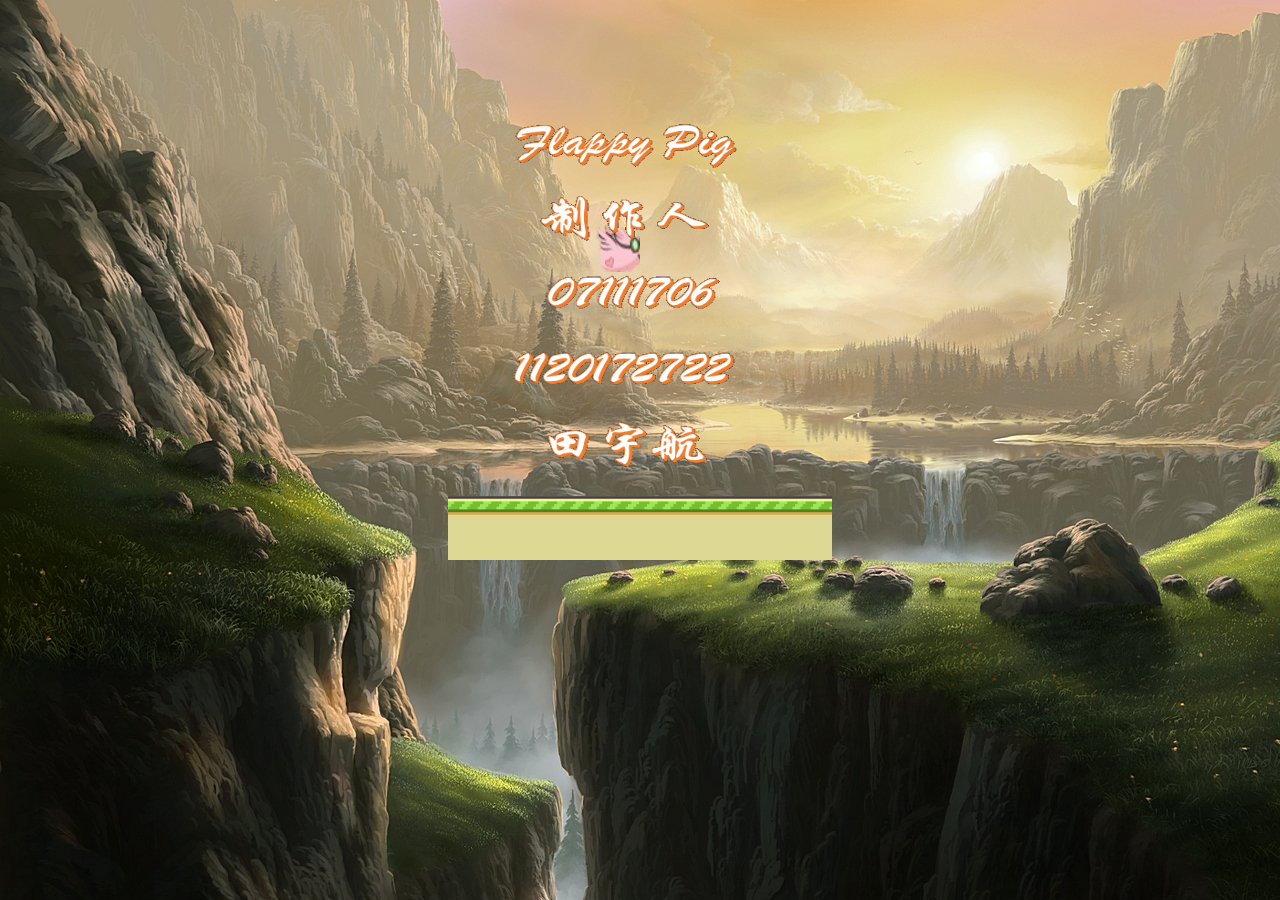
==== index.html @ aa267562 "Update index.html" ====
<html>

<head>
    <title>GuguGua's Flappy Pig </title>
    <style>
        canvas {
            display: block;
            margin: 15 auto;
            border: 0px solid rebeccapurple;
        }

        body {
            background: url("images/HBac1.jpg");
            padding-top: 40px;
        }
    </style>
    <script>
        //空间实体
        var Spacex = 0;
        var Spacey = 0;
        var Spacewidth = 384;
        var Spaceheight = 512;
        var backgroundwidth = 384;
        var backgroundheight = 448;
        var groundwidth = 18.5;
        var groundheight = 64;

        var S_fly;
        var S_hit;
        var S_death;
        var S_score;

        var birdwidth = 50;
        var birdheight = 60;
        var birdx = 192 - birdwidth;
        var birdy = 224 - birdheight;
        var birdvy = 0;        //鸟初始的y轴速度
        var birdimage;
        var gravity = 0.8;		 //重力加速度
        var jumpvelocity = 8;	 //跳跃时获得的向上速度
        var birdstate;

        var upbackground;
        var bottombackground;
        var bottomstate;
        var pipeupimage;
        var pipedownimage;
        var pipewidth = 69;
        var blankwidth = 150;
        var pipeinterval = pipewidth + 160;
        var pipenumber = 0;
        var fps = 30;
        var gamestate = 0;
        var Num;
        var highscore = 0;
        var score = 0
        var movespeed = groundwidth / 4;

        var Infoimage;
        var Infowidth = 250;
        var Infoheight = 250;

        var text = 'Your Score';
        var boardimage;
        var boardx;
        var boardy = 140;
        var boardwidth = 282;
        var boardheight = 245;

        var canvas;
        var Flappy;
        var i;
        var pipeheight = [];
        var Pipes = [
            [0, 0],
            [0, 0],
            [0, 0]];

        function init() {
            Flappy = document.getElementById('canvas').getContext('2d');
            S_fly = document.getElementById('S_fly');
            S_score = document.getElementById('S_score');
            S_hit = document.getElementById('S_hit');
            deadsound = document.getElementById('deadsound');
            Startsound = document.getElementById('Startsound');
            Flappy.lineWidth = 2;
            Flappy.font = "bold 40px KaiTi";
            Flappy.fillStyle = 'red';
            bottombackground = new Image();
            bottombackground.src = "images/ground.png";
            bottomstate = 1;
            birdimage = new Image();
            birdimage.src = "images/pig3.png";
            birdstate = 1;
            Infoimage = new Image();
            Infoimage.src = "images/Info1.png";
            boardimage = new Image();
            boardimage.src = "images/scoreboard.png";
            boardx = (backgroundwidth - boardwidth) / 2;
            pipeupimage = new Image();
            pipeupimage.src = "images/pipeup.png";
            pipedownimage = new Image();
            pipedownimage.src = "images/pipedown.png";
            Num = Math.ceil(Spacewidth / groundwidth) + 1;

            initPipe();
            DrawBegin();
            canvas = document.getElementById("canvas");
            canvas.addEventListener("mousedown", mouseDown, false);
            window.addEventListener("keydown", keyDown, false);
            setInterval(work, 1000 / fps);
        }

        function initPipe() {
            for (i = 0; i < 200; i++)
                pipeheight[i] = Math.ceil(Math.random() * 216) + 56;
            for (i = 0; i < 3; i++) {
                Pipes[i][0] = Spacewidth + i * pipeinterval;
                Pipes[i][1] = pipeheight[pipenumber];
                pipenumber++;
            }
        }
        function playSound(sound, src) {
            if (src != '' && typeof src != undefined) {
                sound.src = src;
            }
        }
        //游戏的主要逻辑及绘制
        function work() {
            //游戏未开始
            if (gamestate == 0) {
                DrawBegin();
                DrawBird();
                DrawIns();
            }
            //游戏进行中
            if (gamestate == 1) {
                birdvy = birdvy + gravity;
                DrawScene();
                DrawBird();
                DrawScore();
                CheckCollison();		//检测碰撞
            }
            //游戏结束
            if (gamestate == 2) {
                if (birdy + birdheight < backgroundheight)	//如果鸟没有落地
                    birdvy = birdvy + gravity;
                else birdvy = 0;
                DrawEnd();
                DrawBird();
                DrawFinalScore();
            }
        }

        function DrawIns() {
            Flappy.drawImage(Infoimage, birdx - 90, birdy + birdheight - 150, Infowidth, Infoheight + 100);
        }
        function DrawFinalScore() {
            Flappy.drawImage(boardimage, boardx, boardy, boardwidth, boardheight);
            Flappy.fillText(score, boardx + 140, boardheight / 2 + boardy - 8);
            Flappy.fillText(highscore, boardx + 140, boardheight / 2 + boardy + 44);
        }
        function DrawBegin() {
            Flappy.clearRect(Spacex, Spacey, Spacewidth, Spaceheight);
            DrawGround();
        }

        function DrawScene() {
            Flappy.clearRect(Spacex, Spacey, Spacewidth, Spaceheight);
            DrawGround();
            drawAllPipe();
        }

        function DrawEnd() {
            Flappy.clearRect(Spacex, Spacey, Spacewidth, Spaceheight);
            switch (bottomstate) {
                case 1:
                    for (i = 0; i < Num; i++)
                        Flappy.drawImage(bottombackground, groundwidth * (i - 0.75), backgroundheight, groundwidth, groundheight);
                    break;
                case 2:
                    for (i = 0; i < Num; i++)
                        Flappy.drawImage(bottombackground, groundwidth * i, backgroundheight, groundwidth, groundheight);
                    break;
                case 3:
                    for (i = 0; i < Num; i++)
                        Flappy.drawImage(bottombackground, groundwidth * (i - 0.25), backgroundheight, groundwidth, groundheight);
                    break;
                case 4:
                    for (i = 0; i < Num; i++)
                        Flappy.drawImage(bottombackground, groundwidth * (i - 0.5), backgroundheight, groundwidth, groundheight);
            }
            //绘制当前的柱子
            for (i = 0; i < 3; i++)
                DrawSigPipe(Pipes[i][0], Pipes[i][1]);
        }

        function DrawGround() {
            if (bottomstate == 1) {
                for (i = 0; i < Num; i++)
                    Flappy.drawImage(bottombackground, groundwidth * i, backgroundheight, groundwidth, groundheight);
                bottomstate = 2;
            }
            else if (bottomstate == 2) {
                for (i = 0; i < Num; i++)
                    Flappy.drawImage(bottombackground, groundwidth * (i - 0.25), backgroundheight, groundwidth, groundheight);
                bottomstate = 3;
            }
            else if (bottomstate == 3) {
                for (i = 0; i < Num; i++)
                    Flappy.drawImage(bottombackground, groundwidth * (i - 0.5), backgroundheight, groundwidth, groundheight);
                bottomstate = 4;
            }
            else if (bottomstate == 4) {
                for (i = 0; i < Num; i++)
                    Flappy.drawImage(bottombackground, groundwidth * (i - 0.75), backgroundheight, groundwidth, groundheight);
                bottomstate = 1;
            }
        }

        function DrawSigPipe(location, height) {
            Flappy.drawImage(pipeupimage, 0, 0, pipewidth * 2, height * 2 + 25, location, Spaceheight - (height + groundheight) - 25, pipewidth, height + 25);
            Flappy.drawImage(pipedownimage, 0, 793 - (backgroundheight - height - blankwidth) * 2, pipewidth * 2, (backgroundheight - height - blankwidth) * 2, location, 0, pipewidth, backgroundheight - height - blankwidth + 20);
        }

        function drawAllPipe() {
            for (i = 0; i < 3; i++) {
                Pipes[i][0] = Pipes[i][0] - movespeed;
            }
            if (Pipes[0][0] <= -pipewidth) {
                Pipes[0][0] = Pipes[1][0];
                Pipes[0][1] = Pipes[1][1];
                Pipes[1][0] = Pipes[2][0];
                Pipes[1][1] = Pipes[2][1];
                Pipes[2][0] = Pipes[2][0] + pipeinterval;
                Pipes[2][1] = pipeheight[pipenumber];
                pipenumber++;
            }
            for (i = 0; i < 3; i++) {
                DrawSigPipe(Pipes[i][0], Pipes[i][1]);
            }
        }

        function DrawBird() {
            birdy = birdy + birdvy;
            if (gamestate == 0) {
                Flappy.drawImage(birdimage, 0, 0, 40, 42, birdx, birdy, birdwidth, birdheight);
            }
            else if (gamestate == 1) {
                Flappy.save();
                if (birdvy <= 6) {
                    Flappy.translate(birdx + birdwidth / 2, birdy + birdheight / 2);
                    Flappy.rotate(-Math.PI / 6);
                    Flappy.translate(-birdx - birdwidth / 2, -birdy - birdheight / 2);
                }
                if (birdvy > 6&& birdvy <= 10) {
                    Flappy.translate(birdx + birdwidth / 2, birdy + birdheight / 2);
                    Flappy.rotate(Math.PI / 6);
                    Flappy.translate(-birdx - birdwidth / 2, -birdy - birdheight / 2);
                }
                if (birdvy > 10 && birdvy <= 14) {
                    Flappy.translate(birdx + birdwidth / 2, birdy + birdheight / 2);
                    Flappy.rotate(Math.PI / 3);
                    Flappy.translate(-birdx - birdwidth / 2, -birdy - birdheight / 2);
                }
                if (birdvy > 14) {
                    Flappy.translate(birdx + birdwidth / 2, birdy + birdheight / 2);
                    Flappy.rotate(Math.PI / 2);
                    Flappy.translate(-birdx - birdwidth / 2, -birdy - birdheight / 2);
                }
                Flappy.drawImage(birdimage, 0, 0, 40, 42, birdx, birdy, birdwidth, birdheight);                
                Flappy.restore();
            }
            else if (gamestate == 2) {
                Flappy.save();
                Flappy.translate(birdx + birdwidth / 2, birdy + birdheight / 2);
                Flappy.rotate(Math.PI / 2);
                Flappy.translate(-birdx - birdwidth / 2, -birdy - birdheight / 2);
                Flappy.drawImage(birdimage, 0, 0, 40, 42, birdx, birdy, birdwidth, birdheight);                
                Flappy.restore();
            }
        }

        function DrawScore() {
            Flappy.fillText(text, Spacewidth / 2 - 100, 60);
            Flappy.fillText(score, Spacewidth / 2 - 2, 120);
        }

        function CheckCollison() {
            //先判断第一组管道
            if (birdx + birdwidth > Pipes[0][0] && birdx + birdwidth < Pipes[0][0] + pipewidth + birdwidth) {
                if (birdy < backgroundheight - Pipes[0][1] - blankwidth || birdy + birdheight > backgroundheight - Pipes[0][1]) {
                    playSound(S_hit, "sounds/hit.mp3");
                    playSound(deadsound, "sounds/die.mp3");
                    if (score > highscore)
                        highscore = score;
                    gamestate = 2;
                }
            }
            //判断第二组管道
            else if (birdx + birdwidth > Pipes[1][0] && birdx + birdwidth < Pipes[1][0] + pipewidth + birdwidth) {
                if (birdy < backgroundheight - Pipes[1][1] - blankwidth || birdy + birdheight > backgroundheight - Pipes[1][1]) {
                    playSound(S_hit, "sounds/hit.mp3");
                    playSound(deadsound, "sounds/die.mp3");
                    if (score > highscore)
                        highscore = score;
                    gamestate = 2;

                }
            }
            //判断是否碰撞地面
            else if (birdy + birdheight > backgroundheight) {
                playSound(S_hit, "sounds/hit.mp3");
                playSound(deadsound, "sounds/die.mp3");
                if (score > highscore)
                    highscore = score;
                gamestate = 2;
            }
            if (birdx > Pipes[0][0] + pipewidth - movespeed / 2 && birdx < Pipes[0][0] + pipewidth + movespeed / 2) {
                playSound(S_score, "sounds/point.mp3");
                score++;
            }
        }


        //处理键盘事件
        function keyDown(evt) {
            evt = (evt) ? evt : ((window.event) ? window.event : "");
            var key = evt.keyCode ? evt.keyCode : evt.which;
            if (gamestate == 0) {
                if (key == 83) {
                    playSound(Startsound, "sounds/Start.mp3");
                    birdvy = -jumpvelocity;
                    gamestate = 1;
                }
            }
            else if (gamestate == 1) {

                if (key == 32) {
                    playSound(S_fly, "sounds/wing.mp3");
                    birdvy = -jumpvelocity;
                }
            }
            else if (gamestate == 2) {
                if (key == 82) {
                    playSound(Startsound, "sounds/Start.mp3");
                    restart();
                }
            }
        }

        //处理鼠标点击事件
        function mouseDown(ev) {
            var mx;
            var my;
            if (ev.layerX || ev.layerX == 0) { // Firefox
                mx = ev.layerX;
                my = ev.layerY;
            } else if (ev.offsetX || ev.offsetX == 0) { //IE
                mx = ev.offsetX;
                my = ev.offsetY;
            }
            if (gamestate == 0) {
                playSound(Startsound, "sounds/Start.mp3");
                birdvy = -jumpvelocity;
                gamestate = 1;
            }
            else if (gamestate == 1) {
                playSound(S_fly, "sounds/wing.mp3");
                birdvy = -jumpvelocity;
            }
            //游戏结束后判断是否点击了重新开始
            else if (gamestate == 2) {
                playSound(Startsound, "sounds/Start.mp3");
                restart();
            }
        }

        function restart() {
            gamestate = 0;
            score = 0;
            pipenumber = 0;
            initPipe();
            birdx = 192 - birdwidth;
            birdy = 224 - birdheight;
            birdvy = 0;
        }

    </script>
</head>

<body onLoad="init();">
        <audio autoplay="autoplay">
                <source src="sounds/Truth.mp3" type="audio/mpeg" loop="loop" preload="auto">
                </audio>
    <audio id="S_fly" playcount="1" autoplay="true" src="">
        Your browser doesn't support the HTML5 element audio.
    </audio>
    <audio id="S_score" playcount="1" autoplay="true" src="">
        Your browser doesn't support the HTML5 element audio.
    </audio>
    <audio id="S_hit" playcount="1" autoplay="true" src="">
        Your browser doesn't support the HTML5 element audio.
    </audio>
    <audio id="deadsound" playcount="1" autoplay="true" src="">
        Your browser doesn't support the HTML5 element audio.
    </audio>
    <audio id="Startsound" playcount="1" autoplay="true" src="">
        Your browser doesn't support the HTML5 element audio.
    </audio>
    <canvas id="canvas" width="384" height="512" style="margin-top: 0px;">
    </canvas>
</body>

</html>
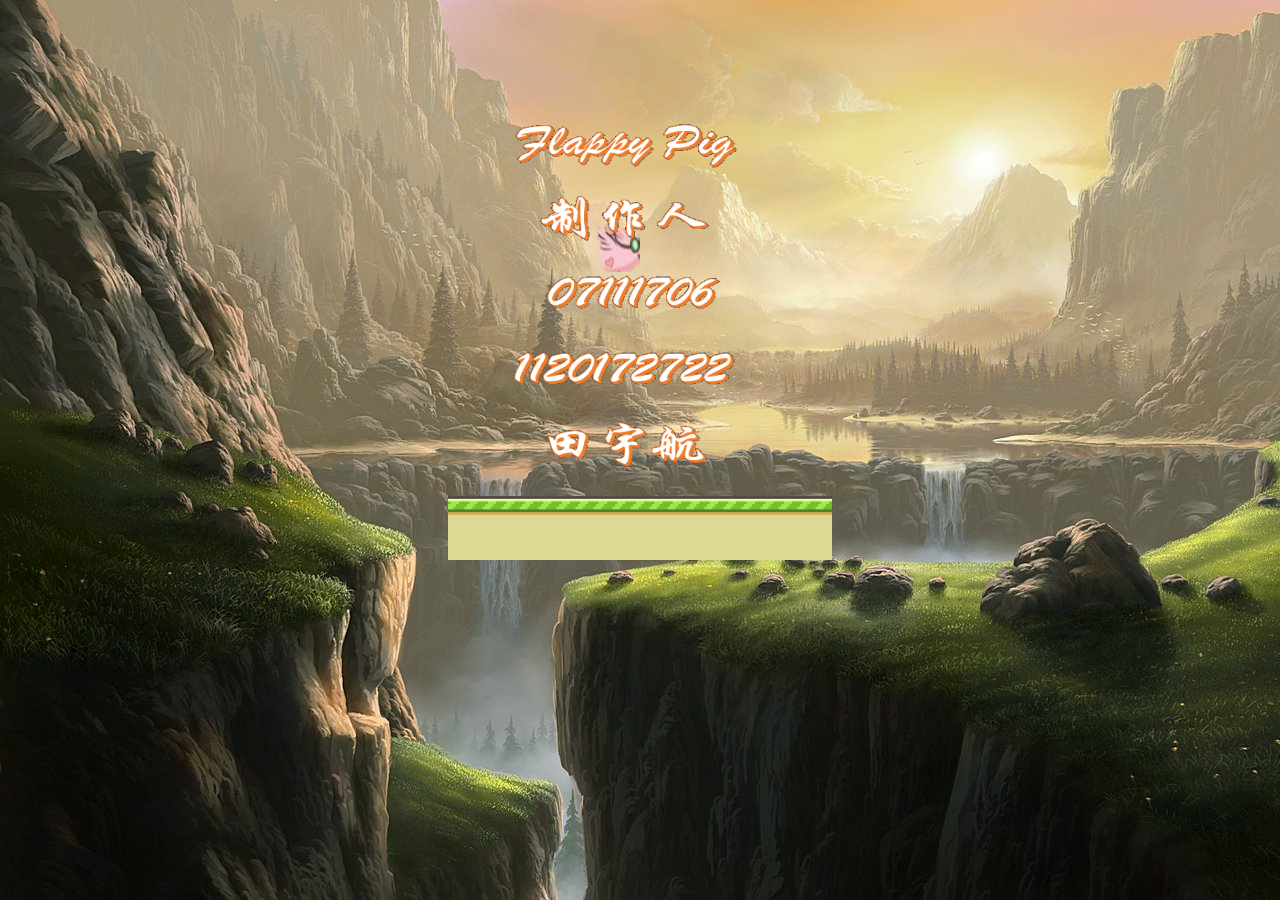
==== commit d0876278: "最终版1.0" ====
--- a/index.html
+++ b/index.html
@@ -1,7 +1,7 @@
 <html>
 
 <head>
-    <title>GuguGua's Flappy Pig </title>
+    <title>Flappy Bird --Chanllege Youself!</title>
     <style>
         canvas {
             display: block;
@@ -30,15 +30,15 @@
         var S_death;
         var S_score;
 
-        var birdwidth = 50;
-        var birdheight = 60;
-        var birdx = 192 - birdwidth;
-        var birdy = 224 - birdheight;
-        var birdvy = 0;        //鸟初始的y轴速度
-        var birdimage;
+        var Birdwidth = 50;
+        var Birdheight = 60;
+        var Birdx = 192 - Birdwidth;
+        var Birdy = 224 - Birdheight;
+        var Birdvy = 0;        //鸟初始的y轴速度
+        var Birdimage;
         var gravity = 0.8;		 //重力加速度
         var jumpvelocity = 8;	 //跳跃时获得的向上速度
-        var birdstate;
+        var Birdstate;
 
         var upbackground;
         var bottombackground;
@@ -71,11 +71,12 @@
         var Flappy;
         var i;
         var pipeheight = [];
-        var Pipes = [
-            [0, 0],
-            [0, 0],
-            [0, 0]];
-
+        var Pipes = [[0, 0], [0, 0], [0, 0]];
+        var Re_image;
+        var Rex = 150;
+        var Rey = 260;
+        var ReWidth = 200;
+        var ReHeight = 200;
         function init() {
             Flappy = document.getElementById('canvas').getContext('2d');
             S_fly = document.getElementById('S_fly');
@@ -85,24 +86,25 @@
             Startsound = document.getElementById('Startsound');
             Flappy.lineWidth = 2;
             Flappy.font = "bold 40px KaiTi";
-            Flappy.fillStyle = 'red';
+            Flappy.fillStyle = '#EC7063';
             bottombackground = new Image();
             bottombackground.src = "images/ground.png";
             bottomstate = 1;
-            birdimage = new Image();
-            birdimage.src = "images/pig3.png";
-            birdstate = 1;
+            Birdimage = new Image();
+            Birdimage.src = "images/pig3.png";
+            Birdstate = 1;
             Infoimage = new Image();
             Infoimage.src = "images/Info1.png";
             boardimage = new Image();
-            boardimage.src = "images/scoreboard.png";
+            boardimage.src = "images/score1.png";
+            Re_image = new Image();
+            Re_image.src = "images/restart.png";
             boardx = (backgroundwidth - boardwidth) / 2;
             pipeupimage = new Image();
             pipeupimage.src = "images/pipeup.png";
             pipedownimage = new Image();
             pipedownimage.src = "images/pipedown.png";
             Num = Math.ceil(Spacewidth / groundwidth) + 1;
-
             initPipe();
             DrawBegin();
             canvas = document.getElementById("canvas");
@@ -135,7 +137,7 @@
             }
             //游戏进行中
             if (gamestate == 1) {
-                birdvy = birdvy + gravity;
+                Birdvy = Birdvy + gravity;
                 DrawScene();
                 DrawBird();
                 DrawScore();
@@ -143,9 +145,9 @@
             }
             //游戏结束
             if (gamestate == 2) {
-                if (birdy + birdheight < backgroundheight)	//如果鸟没有落地
-                    birdvy = birdvy + gravity;
-                else birdvy = 0;
+                if (Birdy + Birdheight < backgroundheight)	//如果鸟没有落地
+                    Birdvy = Birdvy + gravity;
+                else Birdvy = 0;
                 DrawEnd();
                 DrawBird();
                 DrawFinalScore();
@@ -153,12 +155,12 @@
         }
 
         function DrawIns() {
-            Flappy.drawImage(Infoimage, birdx - 90, birdy + birdheight - 150, Infowidth, Infoheight + 100);
+            Flappy.drawImage(Infoimage, Birdx - 90, Birdy + Birdheight - 150, Infowidth, Infoheight + 100);
         }
         function DrawFinalScore() {
-            Flappy.drawImage(boardimage, boardx, boardy, boardwidth, boardheight);
-            Flappy.fillText(score, boardx + 140, boardheight / 2 + boardy - 8);
-            Flappy.fillText(highscore, boardx + 140, boardheight / 2 + boardy + 44);
+            Flappy.drawImage(boardimage, boardx - 50, boardy - 100, boardwidth + 100, boardheight + 50);
+            Flappy.fillText(score, boardx + 160, boardheight / 2 + boardy - 60);
+            Flappy.fillText(highscore, boardx + 160, boardheight / 2 + boardy + 30);
         }
         function DrawBegin() {
             Flappy.clearRect(Spacex, Spacey, Spacewidth, Spaceheight);
@@ -242,41 +244,41 @@
         }
 
         function DrawBird() {
-            birdy = birdy + birdvy;
+            Birdy = Birdy + Birdvy;
             if (gamestate == 0) {
-                Flappy.drawImage(birdimage, 0, 0, 40, 42, birdx, birdy, birdwidth, birdheight);
+                Flappy.drawImage(Birdimage, 0, 0, 40, 42, Birdx, Birdy, Birdwidth, Birdheight);
             }
             else if (gamestate == 1) {
                 Flappy.save();
-                if (birdvy <= 6) {
-                    Flappy.translate(birdx + birdwidth / 2, birdy + birdheight / 2);
+                if (Birdvy <= 6) {
+                    Flappy.translate(Birdx + Birdwidth / 2, Birdy + Birdheight / 2);
                     Flappy.rotate(-Math.PI / 6);
-                    Flappy.translate(-birdx - birdwidth / 2, -birdy - birdheight / 2);
-                }
-                if (birdvy > 6&& birdvy <= 10) {
-                    Flappy.translate(birdx + birdwidth / 2, birdy + birdheight / 2);
+                    Flappy.translate(-Birdx - Birdwidth / 2, -Birdy - Birdheight / 2);
+                }
+                if (Birdvy > 6 && Birdvy <= 10) {
+                    Flappy.translate(Birdx + Birdwidth / 2, Birdy + Birdheight / 2);
                     Flappy.rotate(Math.PI / 6);
-                    Flappy.translate(-birdx - birdwidth / 2, -birdy - birdheight / 2);
-                }
-                if (birdvy > 10 && birdvy <= 14) {
-                    Flappy.translate(birdx + birdwidth / 2, birdy + birdheight / 2);
+                    Flappy.translate(-Birdx - Birdwidth / 2, -Birdy - Birdheight / 2);
+                }
+                if (Birdvy > 10 && Birdvy <= 14) {
+                    Flappy.translate(Birdx + Birdwidth / 2, Birdy + Birdheight / 2);
                     Flappy.rotate(Math.PI / 3);
-                    Flappy.translate(-birdx - birdwidth / 2, -birdy - birdheight / 2);
-                }
-                if (birdvy > 14) {
-                    Flappy.translate(birdx + birdwidth / 2, birdy + birdheight / 2);
+                    Flappy.translate(-Birdx - Birdwidth / 2, -Birdy - Birdheight / 2);
+                }
+                if (Birdvy > 14) {
+                    Flappy.translate(Birdx + Birdwidth / 2, Birdy + Birdheight / 2);
                     Flappy.rotate(Math.PI / 2);
-                    Flappy.translate(-birdx - birdwidth / 2, -birdy - birdheight / 2);
-                }
-                Flappy.drawImage(birdimage, 0, 0, 40, 42, birdx, birdy, birdwidth, birdheight);                
+                    Flappy.translate(-Birdx - Birdwidth / 2, -Birdy - Birdheight / 2);
+                }
+                Flappy.drawImage(Birdimage, 0, 0, 40, 42, Birdx, Birdy, Birdwidth, Birdheight);
                 Flappy.restore();
             }
             else if (gamestate == 2) {
                 Flappy.save();
-                Flappy.translate(birdx + birdwidth / 2, birdy + birdheight / 2);
+                Flappy.translate(Birdx + Birdwidth / 2, Birdy + Birdheight / 2);
                 Flappy.rotate(Math.PI / 2);
-                Flappy.translate(-birdx - birdwidth / 2, -birdy - birdheight / 2);
-                Flappy.drawImage(birdimage, 0, 0, 40, 42, birdx, birdy, birdwidth, birdheight);                
+                Flappy.translate(-Birdx - Birdwidth / 2, -Birdy - Birdheight / 2);
+                Flappy.drawImage(Birdimage, 0, 0, 40, 42, Birdx, Birdy, Birdwidth, Birdheight);
                 Flappy.restore();
             }
         }
@@ -287,9 +289,13 @@
         }
 
         function CheckCollison() {
+            if (Birdx > Pipes[0][0] + pipewidth - movespeed / 2 && Birdx < Pipes[0][0] + pipewidth + movespeed / 2) {
+                playSound(S_score, "sounds/point.mp3");
+                score++;
+            }
             //先判断第一组管道
-            if (birdx + birdwidth > Pipes[0][0] && birdx + birdwidth < Pipes[0][0] + pipewidth + birdwidth) {
-                if (birdy < backgroundheight - Pipes[0][1] - blankwidth || birdy + birdheight > backgroundheight - Pipes[0][1]) {
+            if (Birdx + Birdwidth > Pipes[0][0] && Birdx + Birdwidth < Pipes[0][0] + pipewidth + Birdwidth) {
+                if (Birdy < backgroundheight - Pipes[0][1] - blankwidth || Birdy + Birdheight > backgroundheight - Pipes[0][1]) {
                     playSound(S_hit, "sounds/hit.mp3");
                     playSound(deadsound, "sounds/die.mp3");
                     if (score > highscore)
@@ -298,8 +304,8 @@
                 }
             }
             //判断第二组管道
-            else if (birdx + birdwidth > Pipes[1][0] && birdx + birdwidth < Pipes[1][0] + pipewidth + birdwidth) {
-                if (birdy < backgroundheight - Pipes[1][1] - blankwidth || birdy + birdheight > backgroundheight - Pipes[1][1]) {
+            else if (Birdx + Birdwidth > Pipes[1][0] && Birdx + Birdwidth < Pipes[1][0] + pipewidth + Birdwidth) {
+                if (Birdy < backgroundheight - Pipes[1][1] - blankwidth || Birdy + Birdheight > backgroundheight - Pipes[1][1]) {
                     playSound(S_hit, "sounds/hit.mp3");
                     playSound(deadsound, "sounds/die.mp3");
                     if (score > highscore)
@@ -309,17 +315,14 @@
                 }
             }
             //判断是否碰撞地面
-            else if (birdy + birdheight > backgroundheight) {
+            else if (Birdy + Birdheight > backgroundheight) {
                 playSound(S_hit, "sounds/hit.mp3");
                 playSound(deadsound, "sounds/die.mp3");
                 if (score > highscore)
                     highscore = score;
                 gamestate = 2;
             }
-            if (birdx > Pipes[0][0] + pipewidth - movespeed / 2 && birdx < Pipes[0][0] + pipewidth + movespeed / 2) {
-                playSound(S_score, "sounds/point.mp3");
-                score++;
-            }
+
         }
 
 
@@ -330,7 +333,7 @@
             if (gamestate == 0) {
                 if (key == 83) {
                     playSound(Startsound, "sounds/Start.mp3");
-                    birdvy = -jumpvelocity;
+                    Birdvy = -jumpvelocity;
                     gamestate = 1;
                 }
             }
@@ -338,7 +341,7 @@
 
                 if (key == 32) {
                     playSound(S_fly, "sounds/wing.mp3");
-                    birdvy = -jumpvelocity;
+                    Birdvy = -jumpvelocity;
                 }
             }
             else if (gamestate == 2) {
@@ -362,17 +365,19 @@
             }
             if (gamestate == 0) {
                 playSound(Startsound, "sounds/Start.mp3");
-                birdvy = -jumpvelocity;
+                Birdvy = -jumpvelocity;
                 gamestate = 1;
             }
             else if (gamestate == 1) {
                 playSound(S_fly, "sounds/wing.mp3");
-                birdvy = -jumpvelocity;
-            }
-            //游戏结束后判断是否点击了重新开始
+                Birdvy = -jumpvelocity;
+            }
+            //如果点击到了猪，游戏重新开始
             else if (gamestate == 2) {
-                playSound(Startsound, "sounds/Start.mp3");
-                restart();
+                if (mx >= Birdx && mx <= Birdx + Birdwidth && my >= Birdy && my <= Birdy + Birdheight) {
+                    playSound(Startsound, "sounds/Start.mp3");
+                    restart();
+                }
             }
         }
 
@@ -381,18 +386,16 @@
             score = 0;
             pipenumber = 0;
             initPipe();
-            birdx = 192 - birdwidth;
-            birdy = 224 - birdheight;
-            birdvy = 0;
+            Birdx = 192 - Birdwidth;
+            Birdy = 224 - Birdheight;
+            Birdvy = 0;
         }
 
     </script>
 </head>
 
 <body onLoad="init();">
-        <audio autoplay="autoplay">
-                <source src="sounds/Truth.mp3" type="audio/mpeg" loop="loop" preload="auto">
-                </audio>
+    <embed src="sounds/China.mp3" autostart="true" loop="true" hidden="true"></embed>
     <audio id="S_fly" playcount="1" autoplay="true" src="">
         Your browser doesn't support the HTML5 element audio.
     </audio>
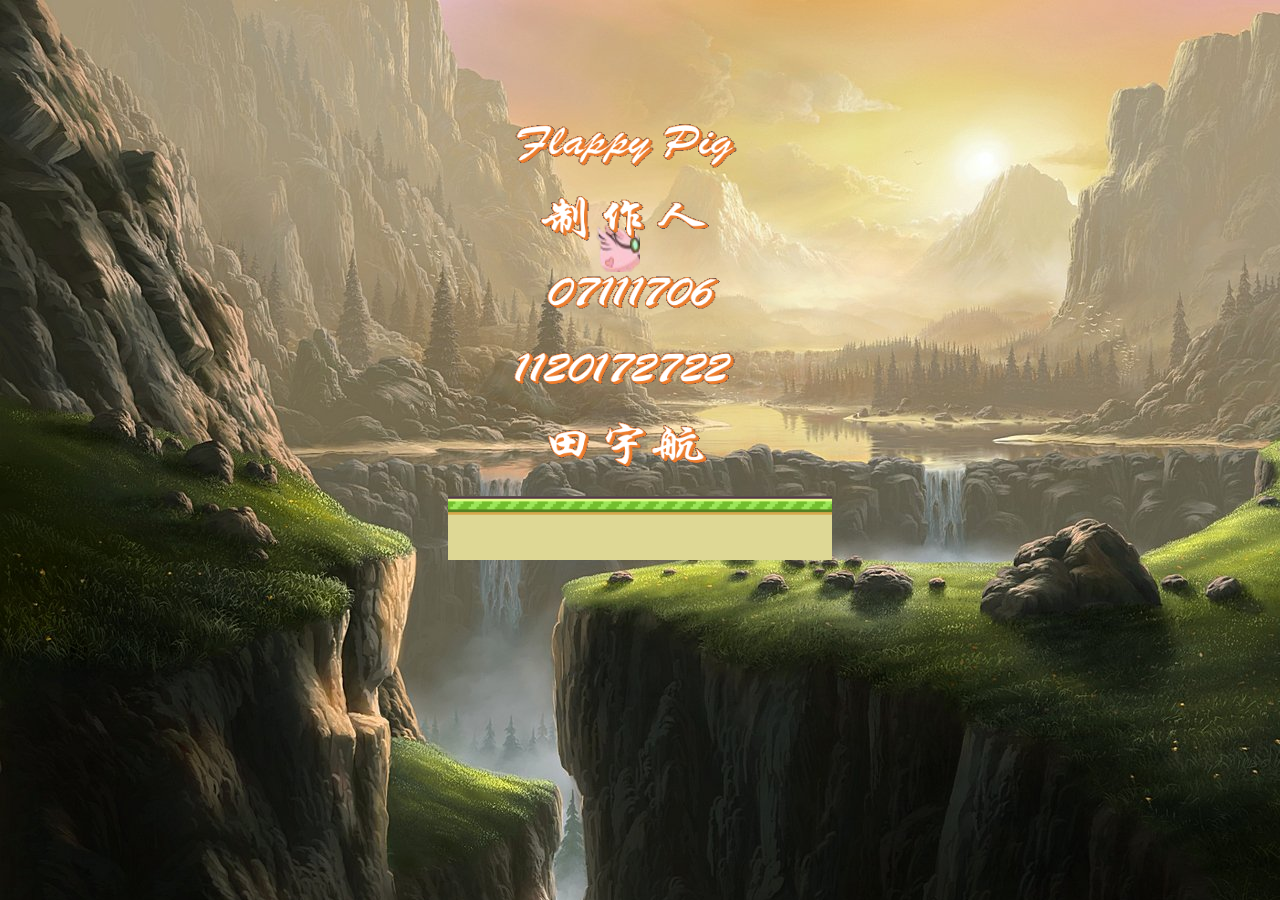
==== commit 9f7f0837: "Update index.html" ====
--- a/index.html
+++ b/index.html
@@ -96,7 +96,7 @@
             Infoimage = new Image();
             Infoimage.src = "images/Info1.png";
             boardimage = new Image();
-            boardimage.src = "images/score1.png";
+            boardimage.src = "images/Score1.png";
             Re_image = new Image();
             Re_image.src = "images/restart.png";
             boardx = (backgroundwidth - boardwidth) / 2;
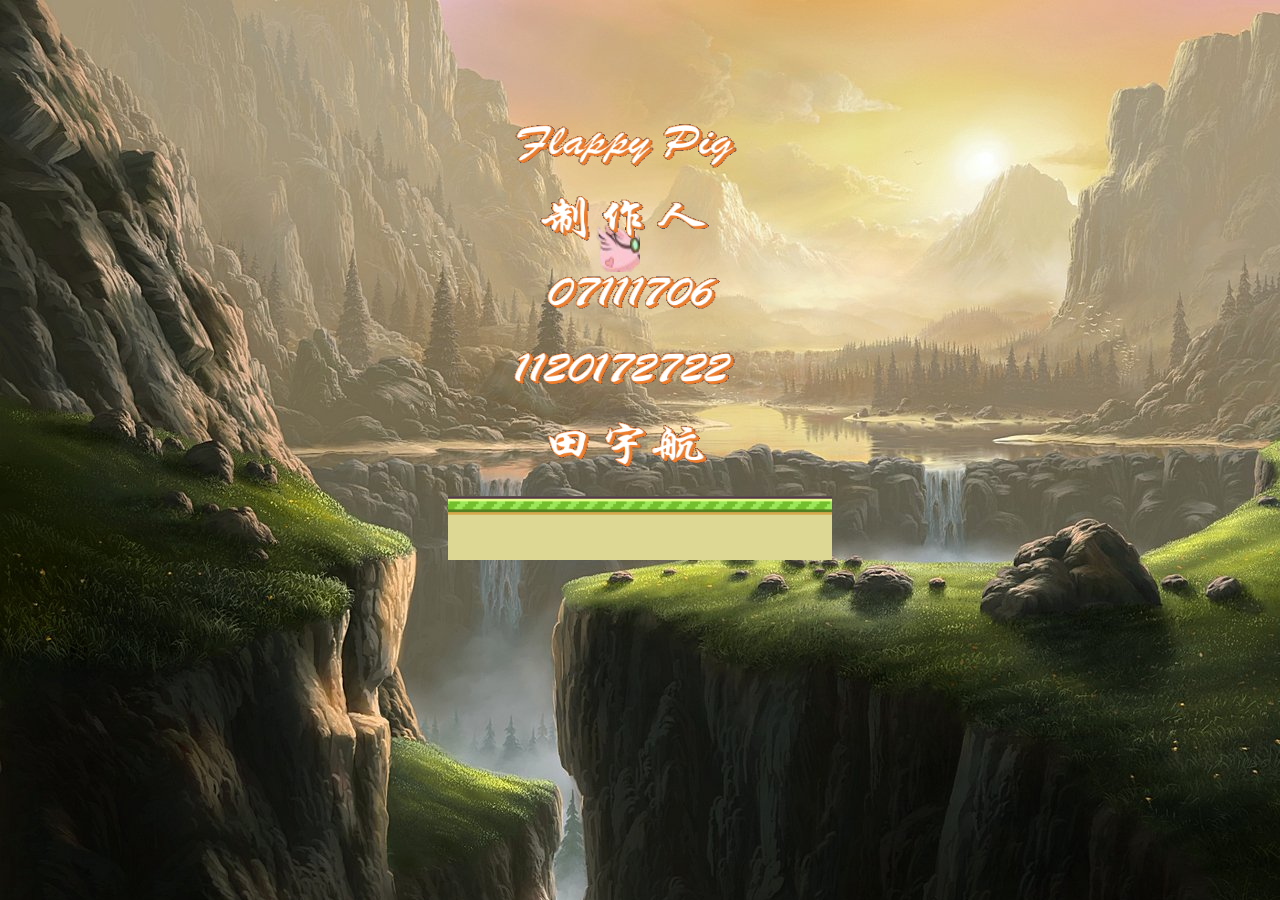
==== commit 8e76e426: "Update index.html" ====
--- a/index.html
+++ b/index.html
@@ -85,7 +85,7 @@
             deadsound = document.getElementById('deadsound');
             Startsound = document.getElementById('Startsound');
             Flappy.lineWidth = 2;
-            Flappy.font = "bold 40px KaiTi";
+            Flappy.font = "bold 55px KaiTi";
             Flappy.fillStyle = '#EC7063';
             bottombackground = new Image();
             bottombackground.src = "images/ground.png";
@@ -159,8 +159,8 @@
         }
         function DrawFinalScore() {
             Flappy.drawImage(boardimage, boardx - 50, boardy - 100, boardwidth + 100, boardheight + 50);
-            Flappy.fillText(score, boardx + 160, boardheight / 2 + boardy - 60);
-            Flappy.fillText(highscore, boardx + 160, boardheight / 2 + boardy + 30);
+            Flappy.fillText(score, boardx + 180, boardheight / 2 + boardy -58);
+            Flappy.fillText(highscore, boardx + 180, boardheight / 2 + boardy + 30);
         }
         function DrawBegin() {
             Flappy.clearRect(Spacex, Spacey, Spacewidth, Spaceheight);
@@ -284,7 +284,7 @@
         }
 
         function DrawScore() {
-            Flappy.fillText(text, Spacewidth / 2 - 100, 60);
+            Flappy.fillText(text, Spacewidth / 2 - 140, 60);
             Flappy.fillText(score, Spacewidth / 2 - 2, 120);
         }
 
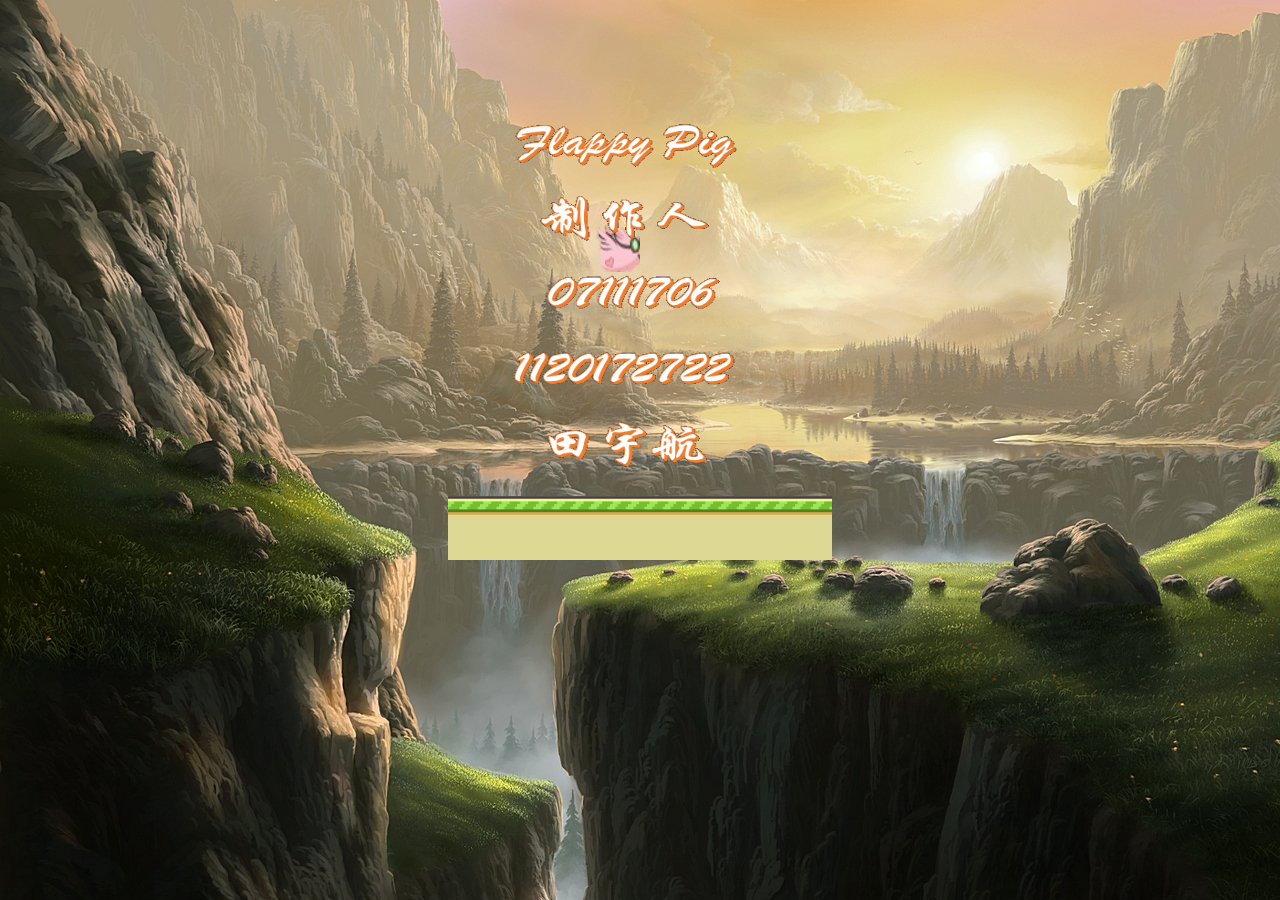
==== commit b5a3c33c: "Update index.html" ====
--- a/index.html
+++ b/index.html
@@ -1,7 +1,7 @@
 <html>
 
 <head>
-    <title>Flappy Bird --Chanllege Youself!</title>
+    <title>Melon's Flappy Pig</title>
     <style>
         canvas {
             display: block;
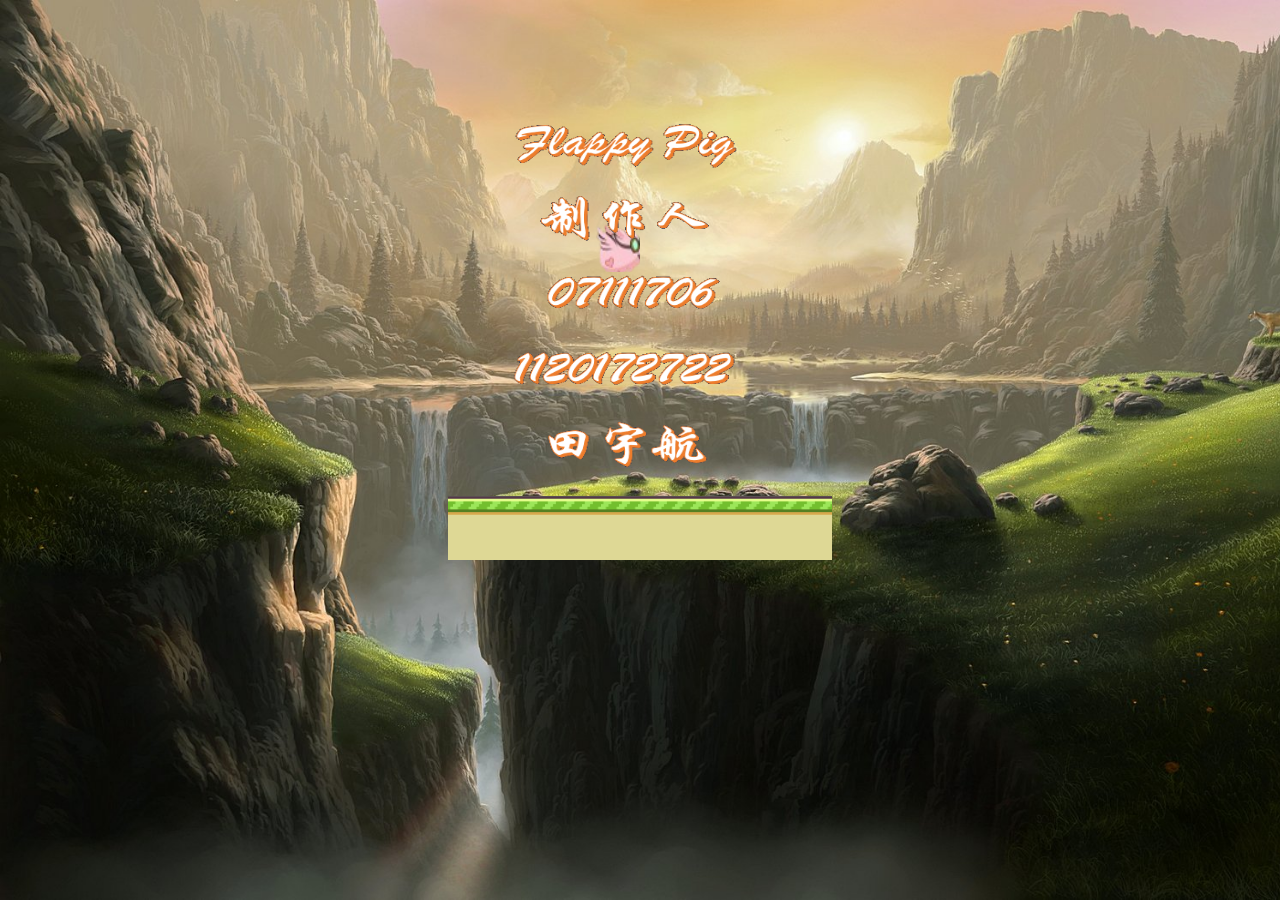
==== commit 21a9e671: "Update index.html" ====
--- a/index.html
+++ b/index.html
@@ -2,6 +2,7 @@
 
 <head>
     <title>Melon's Flappy Pig</title>
+    <meta content="width=device-width, initial-scale=1.0, maximum-scale=1.0, user-scalable=0;" name="viewport" />
     <style>
         canvas {
             display: block;
@@ -12,6 +13,7 @@
         body {
             background: url("images/HBac1.jpg");
             padding-top: 40px;
+            background-size: cover;
         }
     </style>
     <script>
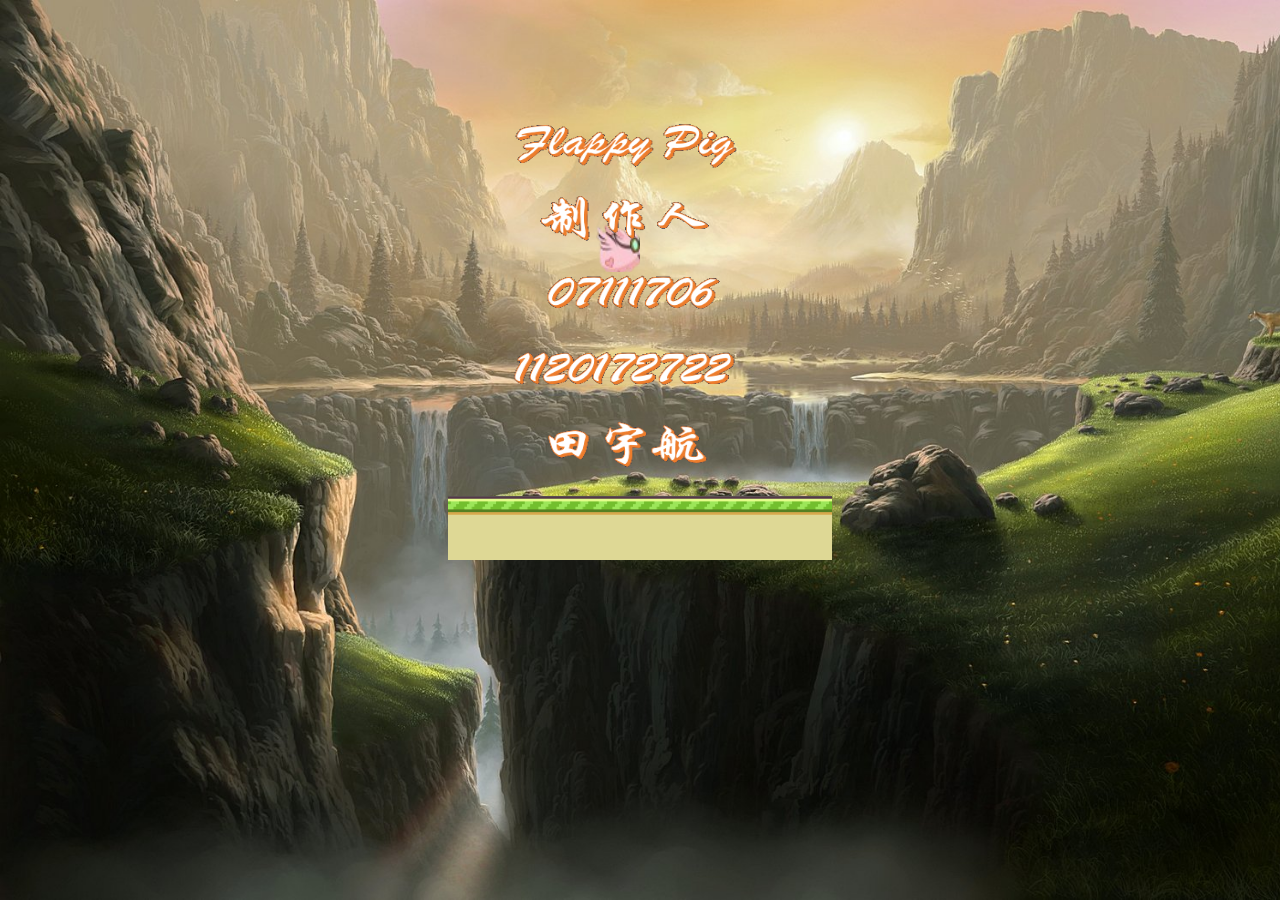
==== commit ec48a945: "重构" ====
--- a/index.html
+++ b/index.html
@@ -129,40 +129,10 @@
                 sound.src = src;
             }
         }
-        //游戏的主要逻辑及绘制
-        function work() {
-            //游戏未开始
-            if (gamestate == 0) {
-                DrawBegin();
-                DrawBird();
-                DrawIns();
-            }
-            //游戏进行中
-            if (gamestate == 1) {
-                Birdvy = Birdvy + gravity;
-                DrawScene();
-                DrawBird();
-                DrawScore();
-                CheckCollison();		//检测碰撞
-            }
-            //游戏结束
-            if (gamestate == 2) {
-                if (Birdy + Birdheight < backgroundheight)	//如果鸟没有落地
-                    Birdvy = Birdvy + gravity;
-                else Birdvy = 0;
-                DrawEnd();
-                DrawBird();
-                DrawFinalScore();
-            }
-        }
-
-        function DrawIns() {
+
+
+        function DrawInfo() {
             Flappy.drawImage(Infoimage, Birdx - 90, Birdy + Birdheight - 150, Infowidth, Infoheight + 100);
-        }
-        function DrawFinalScore() {
-            Flappy.drawImage(boardimage, boardx - 50, boardy - 100, boardwidth + 100, boardheight + 50);
-            Flappy.fillText(score, boardx + 180, boardheight / 2 + boardy -58);
-            Flappy.fillText(highscore, boardx + 180, boardheight / 2 + boardy + 30);
         }
         function DrawBegin() {
             Flappy.clearRect(Spacex, Spacey, Spacewidth, Spaceheight);
@@ -326,7 +296,11 @@
             }
 
         }
-
+        function DrawFinalScore() {
+            Flappy.drawImage(boardimage, boardx - 50, boardy - 100, boardwidth + 100, boardheight + 50);
+            Flappy.fillText(score, boardx + 180, boardheight / 2 + boardy - 58);
+            Flappy.fillText(highscore, boardx + 180, boardheight / 2 + boardy + 30);
+        }
 
         //处理键盘事件
         function keyDown(evt) {
@@ -391,6 +365,33 @@
             Birdx = 192 - Birdwidth;
             Birdy = 224 - Birdheight;
             Birdvy = 0;
+        }
+
+        //游戏的主要逻辑
+        function work() {
+            //游戏未开始
+            if (gamestate == 0) {
+                DrawBegin();
+                DrawBird();
+                DrawInfo();
+            }
+            //游戏进行中
+            if (gamestate == 1) {
+                Birdvy = Birdvy + gravity;
+                DrawScene();
+                DrawBird();
+                DrawScore();
+                CheckCollison();		//检测碰撞
+            }
+            //游戏结束
+            if (gamestate == 2) {
+                if (Birdy + Birdheight < backgroundheight)	//如果鸟没有落地
+                    Birdvy = Birdvy + gravity;
+                else Birdvy = 0;
+                DrawEnd();
+                DrawBird();
+                DrawFinalScore();
+            }
         }
 
     </script>
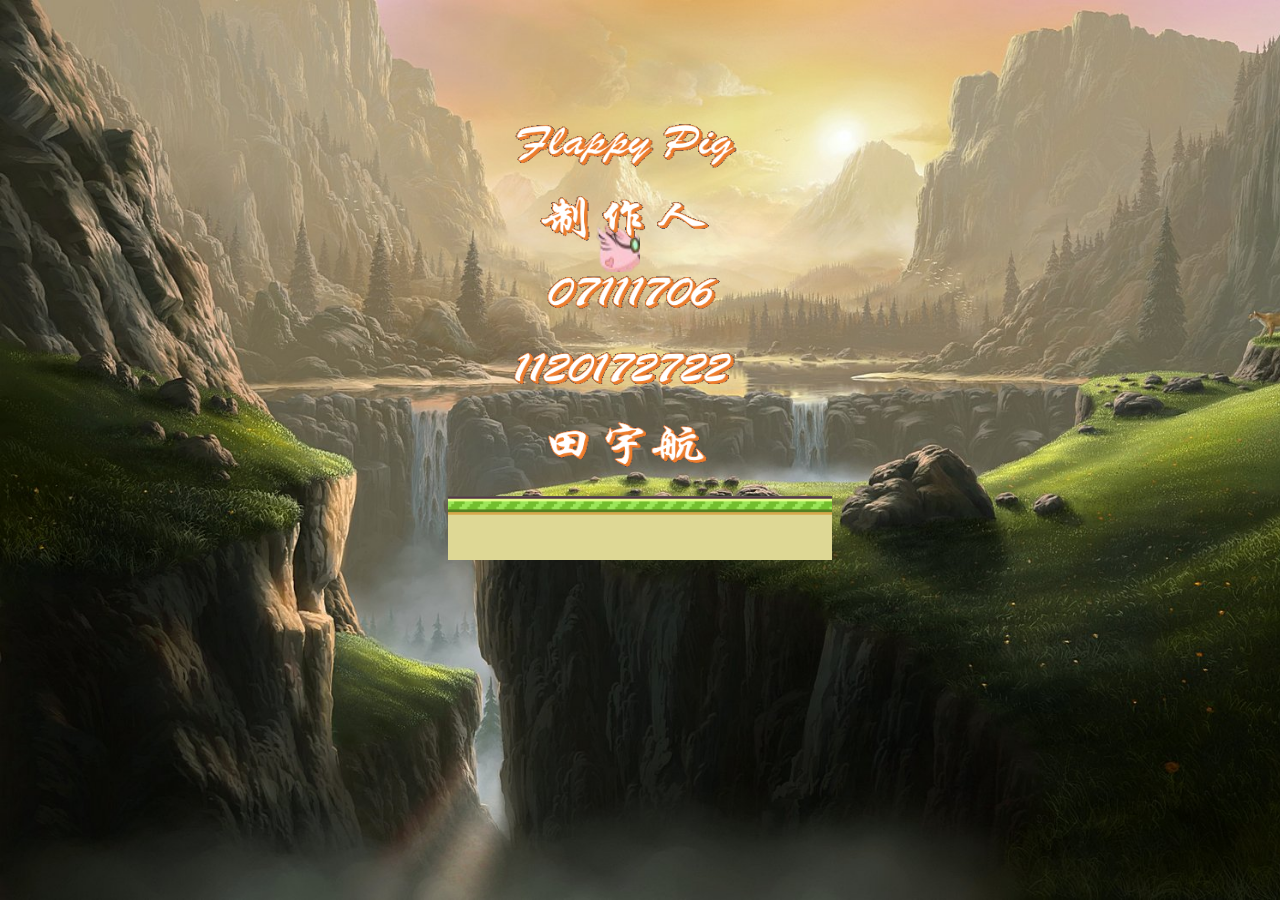
==== commit 80135c67: "Update index.html" ====
--- a/index.html
+++ b/index.html
@@ -398,7 +398,7 @@
 </head>
 
 <body onLoad="init();">
-    <embed src="sounds/China.mp3" autostart="true" loop="true" hidden="true"></embed>
+    <embed src="sounds/China.mp3" autostart="true" loop="20" hidden="true"></embed>
     <audio id="S_fly" playcount="1" autoplay="true" src="">
         Your browser doesn't support the HTML5 element audio.
     </audio>
